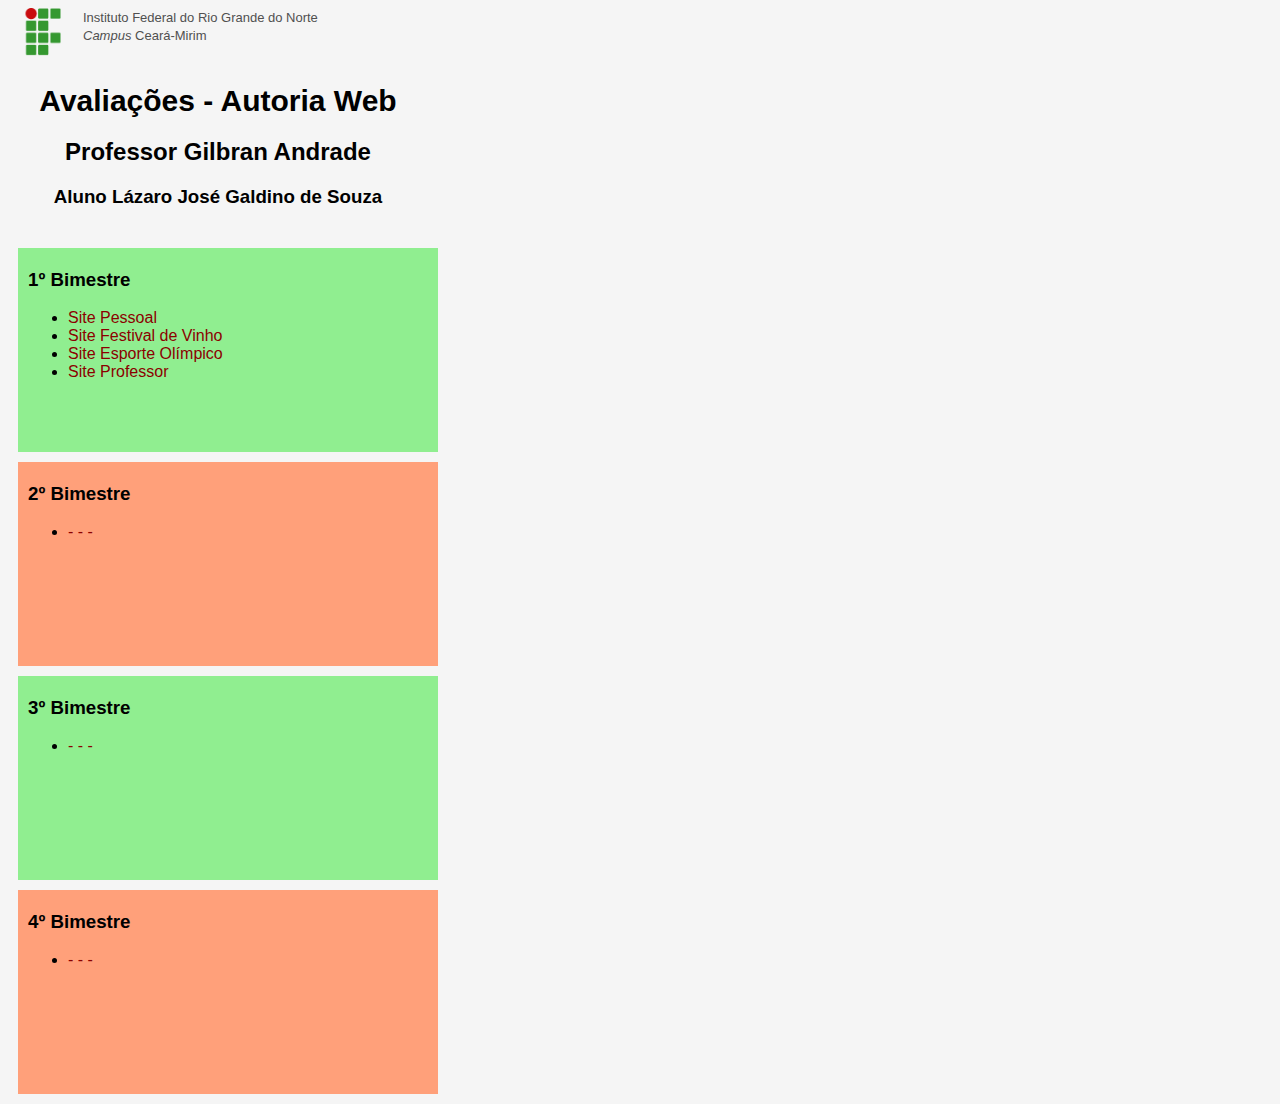
==== index.html @ 74335629 "update" ====
<!DOCTYPE html>
<html>
<head>
    <title>Avaliação</title>
    <link rel='stylesheet' href='style.css'>
</head>
<body>
    <div class="topo">
        <img class="logo" src="images/if_small.png">
        <span class="ifrn">Instituto Federal do Rio Grande do Norte</span><br>
        <span class="ifrn"><em>Campus</em> Ceará-Mirim</span>
    </div>
    <div class="titulo">
        <h1>Avaliações - Autoria Web</h1>
        <h2>Professor Gilbran Andrade</h2>
        <h3>Aluno Lázaro José Galdino de Souza </h4>
    </div>
    <div class="bimestre bimImpar">
        <h3>1º Bimestre</h3>
        <ul>
            <li><a href="./bimestre1/paginaPessoal/index.html">Site Pessoal</a></li>
            <li><a href="./bimestre1/festivalDeVinho/index.html">Site Festival de Vinho</a></li>
            <li><a href="./bimestre1/esporteOlimpico/index.html">Site Esporte Olímpico</a></li>
            <li><a href="#">Site Professor</a></li>
        </ul>
    </div>
    <div class="bimestre bimPar">
        <h3>2º Bimestre</h3>
        <ul>
            <li><a href="#">- - -</a></li>
        </ul>
    </div>
    <div class="bimestre bimImpar">
        <h3>3º Bimestre</h3>
        <ul>
            <li><a href="#">- - -</a></li>
        </ul>
    </div>
    <div class="bimestre bimPar">
        <h3>4º Bimestre</h3>
        <ul>
            <li><a href="#">- - -</a></li>
        </ul>
    </div>
</body>
</html>
---- style.css ----
body {
    background-color: whitesmoke;
    font-family:'Lucida Sans', 'Lucida Sans Regular', 'Lucida Grande', 'Lucida Sans Unicode', Geneva, Verdana, sans-serif;
}

.bimestre {
    width: 400px;
    height: 200px;
    margin: 10px;
    padding: 2px 10px;
}

.bimImpar {
    background-color: lightgreen;
}

.bimPar {
    background-color: lightsalmon;
}

.logo {
    width: 40px;
    float: left;
    padding-right: 20px;
    margin-left: 15px;
}

a:link,
a:visited {
    color: darkred;
    text-decoration: none;
}
a:hover {
    color: red;
    text-decoration: underline;
}

.ifrn {
    color: rgb(80, 80, 80);
    font-size: small;
}

.titulo {
    width: 400px;
    margin: 40px 0;
    padding: 0px 10px;
    text-align: center;
}

h1 {
    font-size: 30px;
}

.topo {
    width: 400px;
}
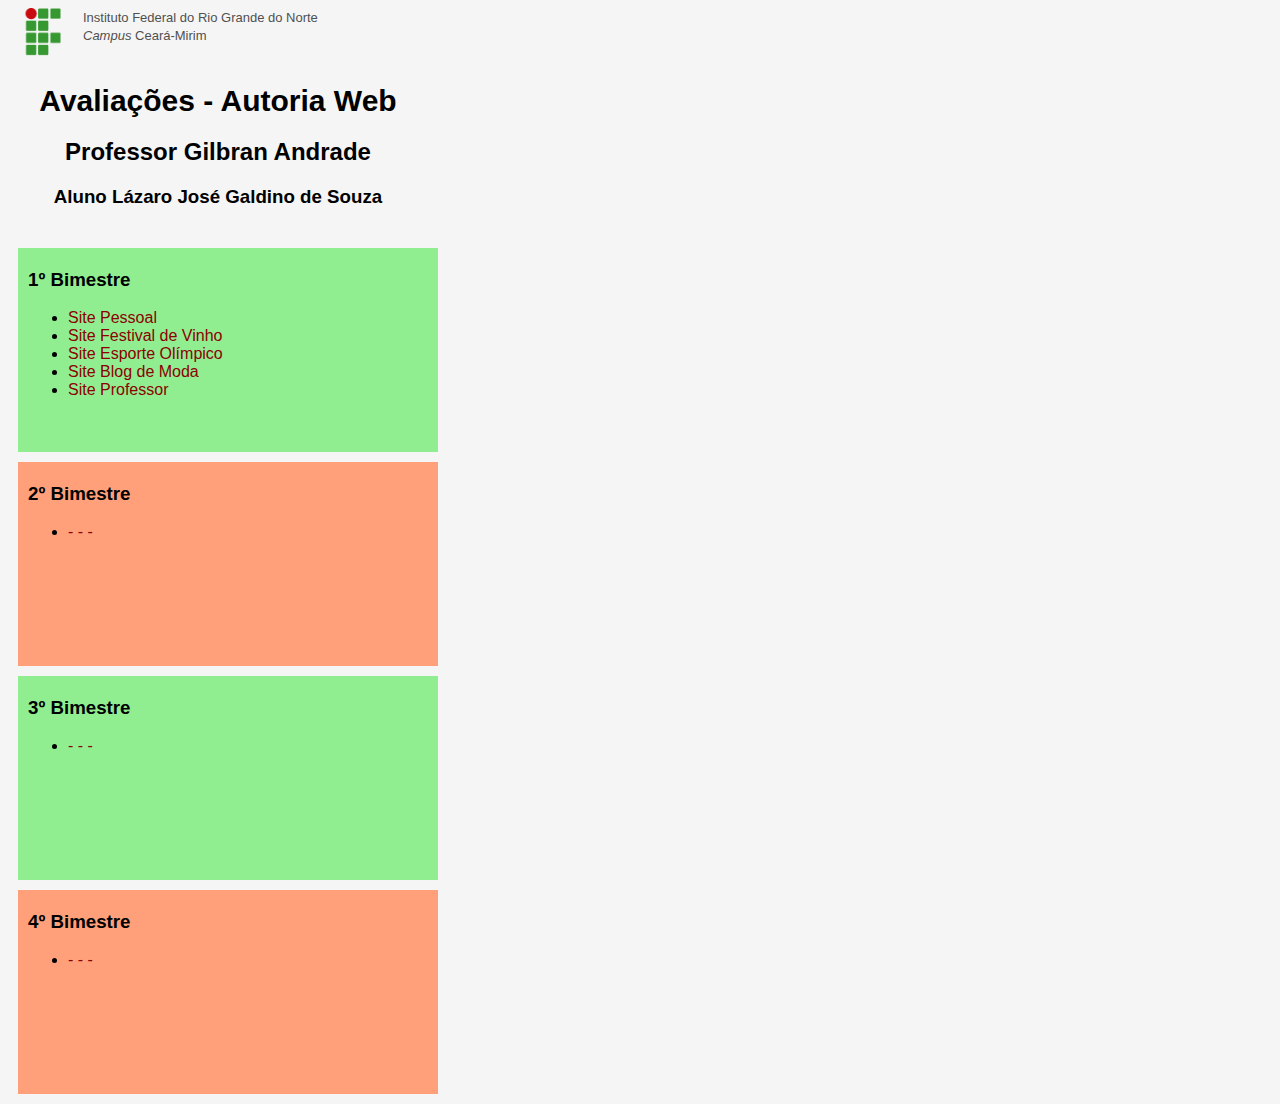
==== commit bb67203a: "Update index.html" ====
--- a/index.html
+++ b/index.html
@@ -22,6 +22,7 @@
             <li><a href="./bimestre1/paginaPessoal/index.html">Site Pessoal</a></li>
             <li><a href="./bimestre1/festivalDeVinho/index.html">Site Festival de Vinho</a></li>
             <li><a href="./bimestre1/esporteOlimpico/index.html">Site Esporte Olímpico</a></li>
+            <li><a href="./bimestre1/blogDeModa/index.html">Site Blog de Moda</a></li>
             <li><a href="#">Site Professor</a></li>
         </ul>
     </div>
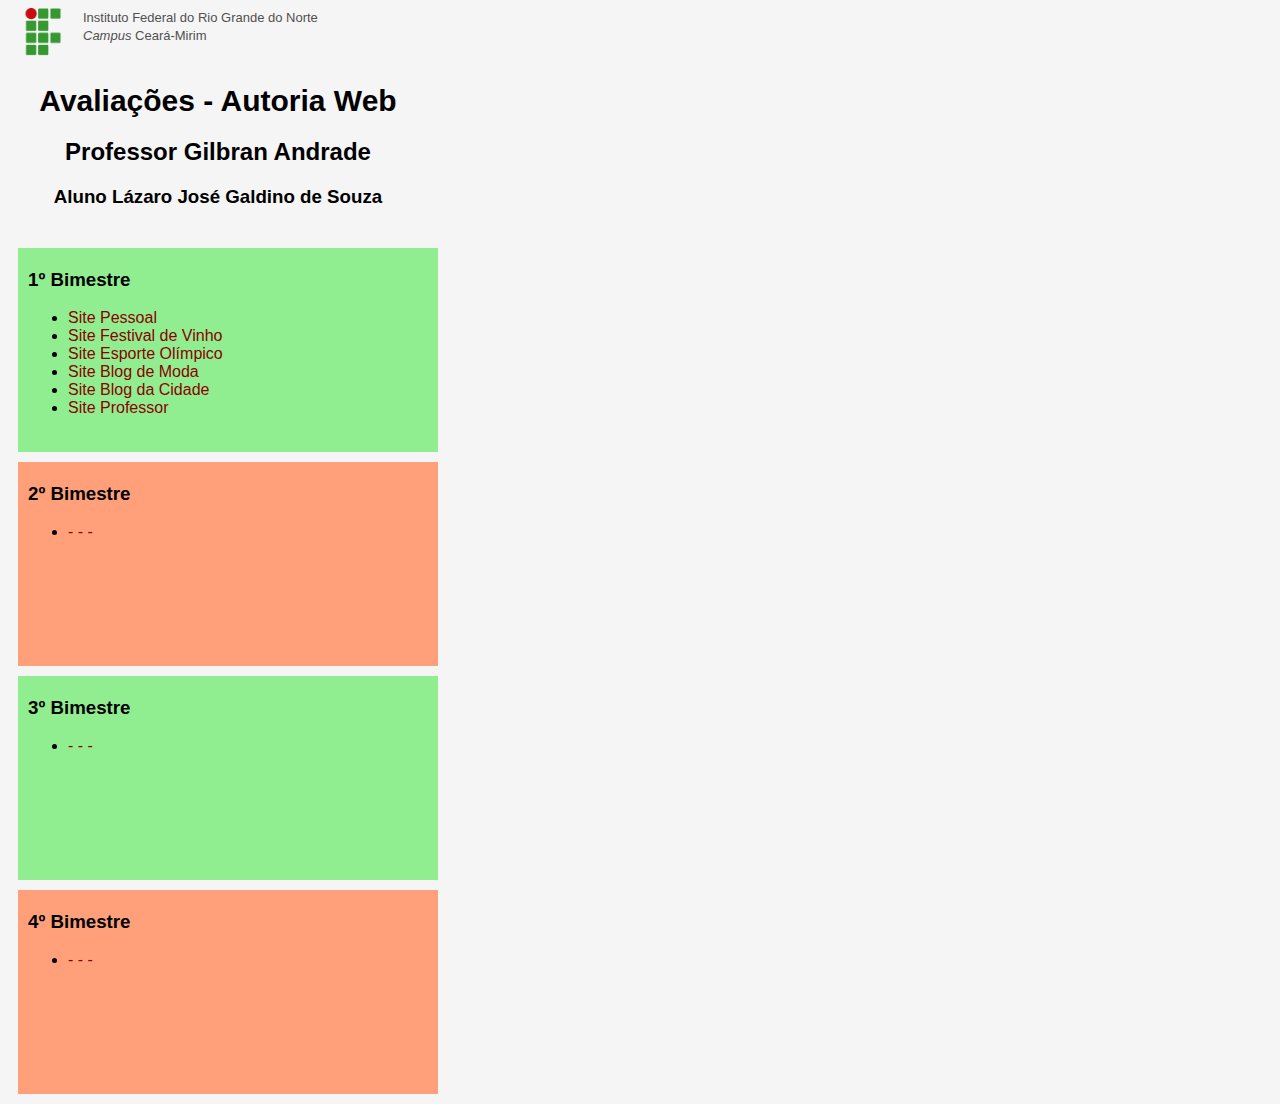
==== commit fd3ba7a7: "Update index.html" ====
--- a/index.html
+++ b/index.html
@@ -23,6 +23,7 @@
             <li><a href="./bimestre1/festivalDeVinho/index.html">Site Festival de Vinho</a></li>
             <li><a href="./bimestre1/esporteOlimpico/index.html">Site Esporte Olímpico</a></li>
             <li><a href="./bimestre1/blogDeModa/index.html">Site Blog de Moda</a></li>
+            <li><a href="./bimestre1/blogDaCidade/index.html">Site Blog da Cidade</a></li>
             <li><a href="#">Site Professor</a></li>
         </ul>
     </div>
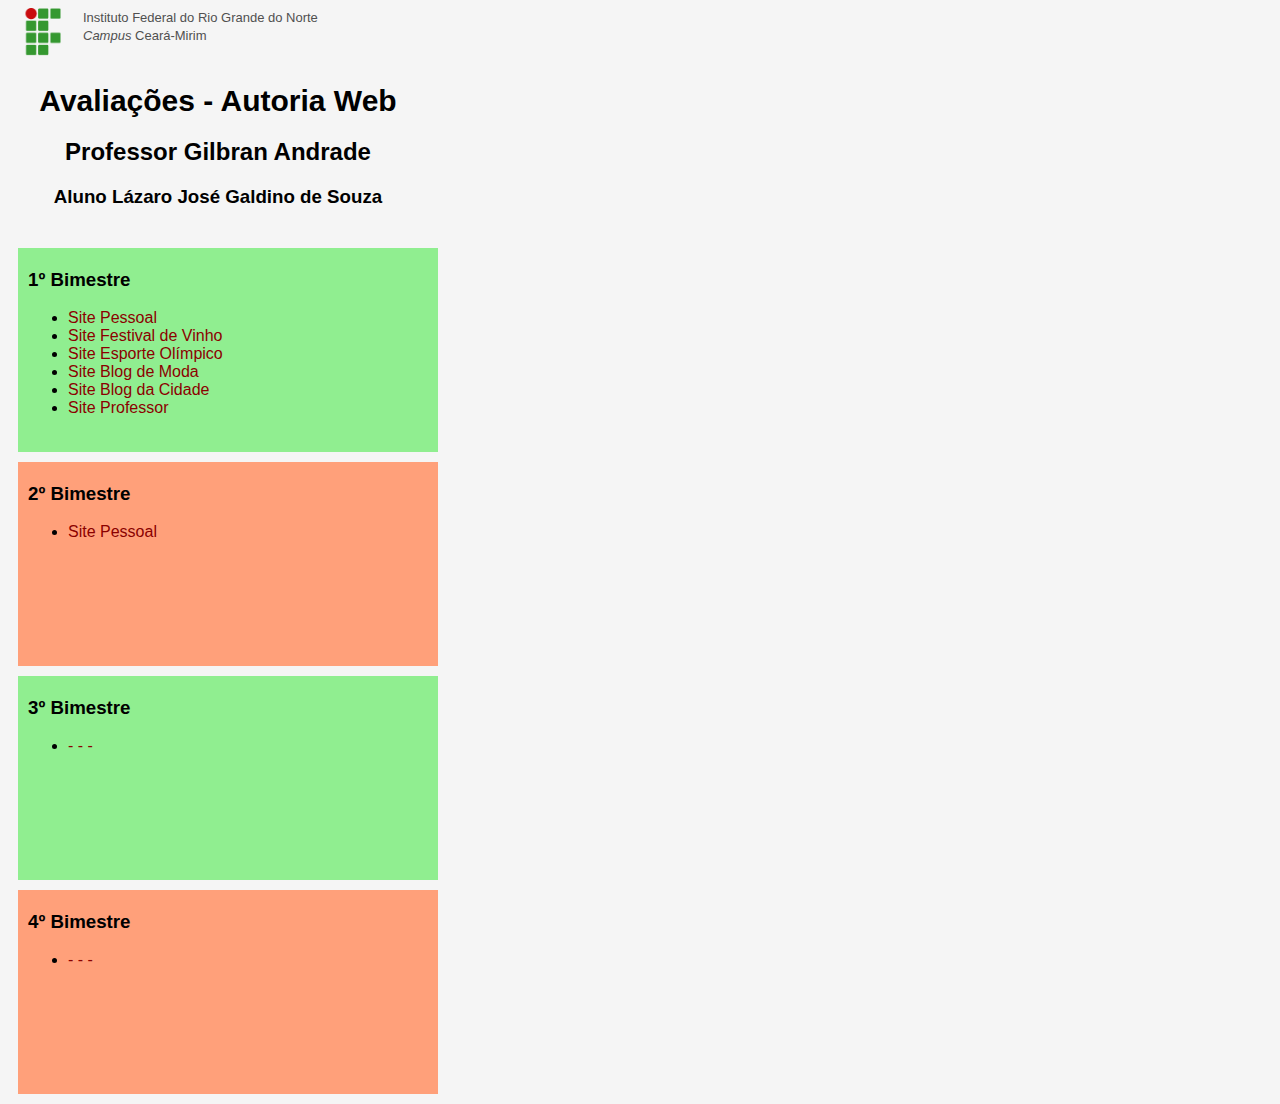
==== commit d43ab82b: "Update index.html" ====
--- a/index.html
+++ b/index.html
@@ -30,7 +30,7 @@
     <div class="bimestre bimPar">
         <h3>2º Bimestre</h3>
         <ul>
-            <li><a href="#">- - -</a></li>
+            <li><a href="./bimestre2/paginaPessoal/index.html">Site Pessoal</a></li>
         </ul>
     </div>
     <div class="bimestre bimImpar">
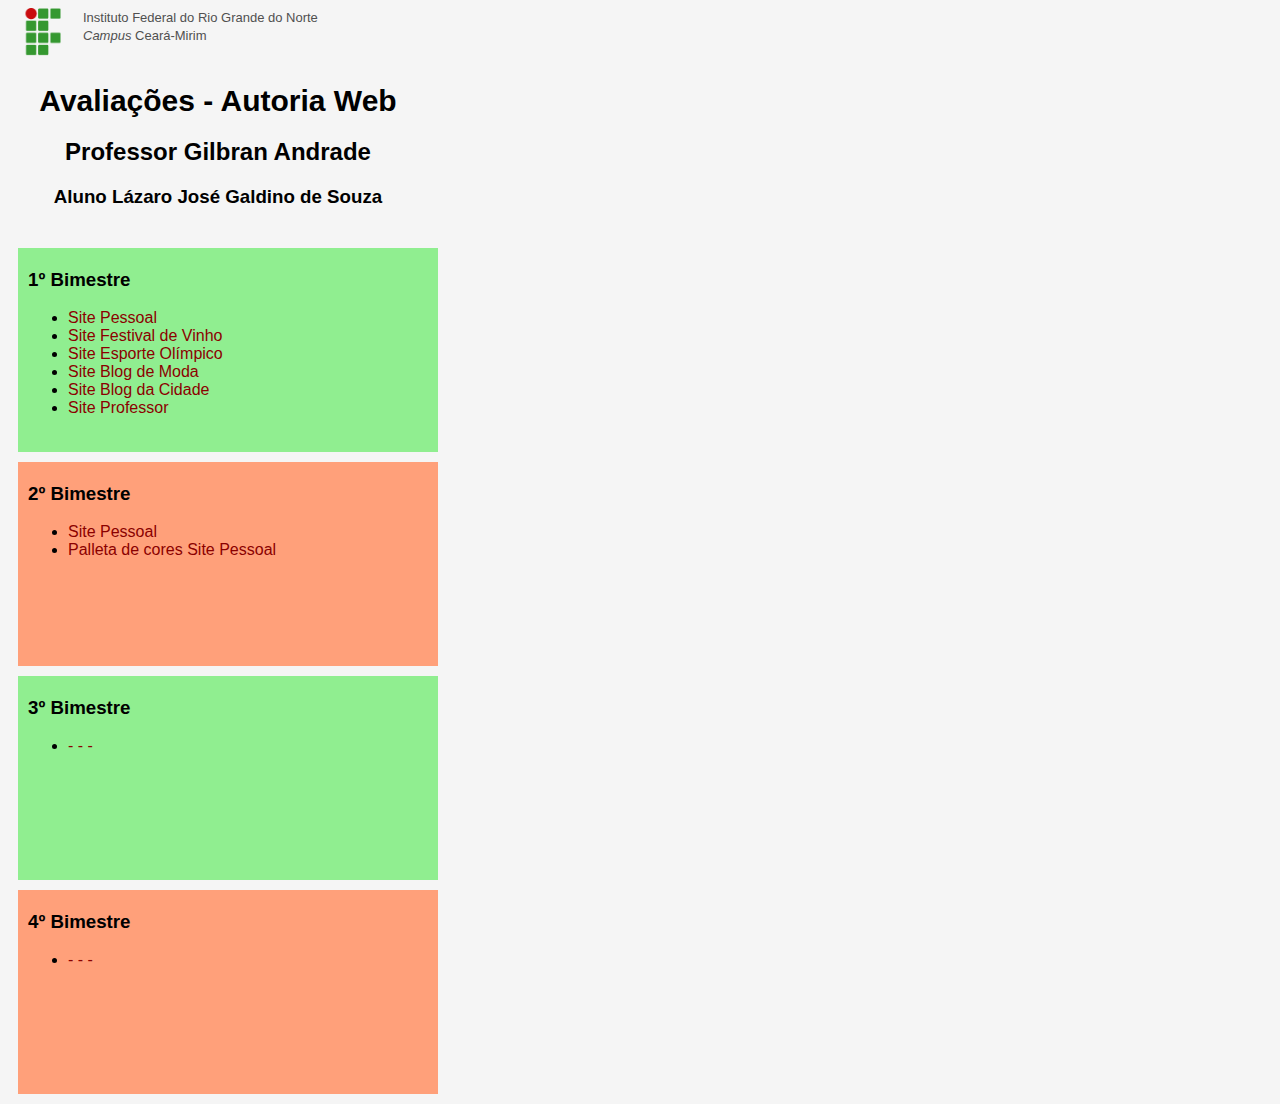
==== commit 1c47d4e2: "Update index.html" ====
--- a/index.html
+++ b/index.html
@@ -31,6 +31,7 @@
         <h3>2º Bimestre</h3>
         <ul>
             <li><a href="./bimestre2/paginaPessoal/index.html">Site Pessoal</a></li>
+            <li><a href="https://color.adobe.com/pt/My-Color-Theme-color-theme-db264654-3414-4d5c-adaa-3853e241f323/">Palleta de cores Site Pessoal</a></li>
         </ul>
     </div>
     <div class="bimestre bimImpar">
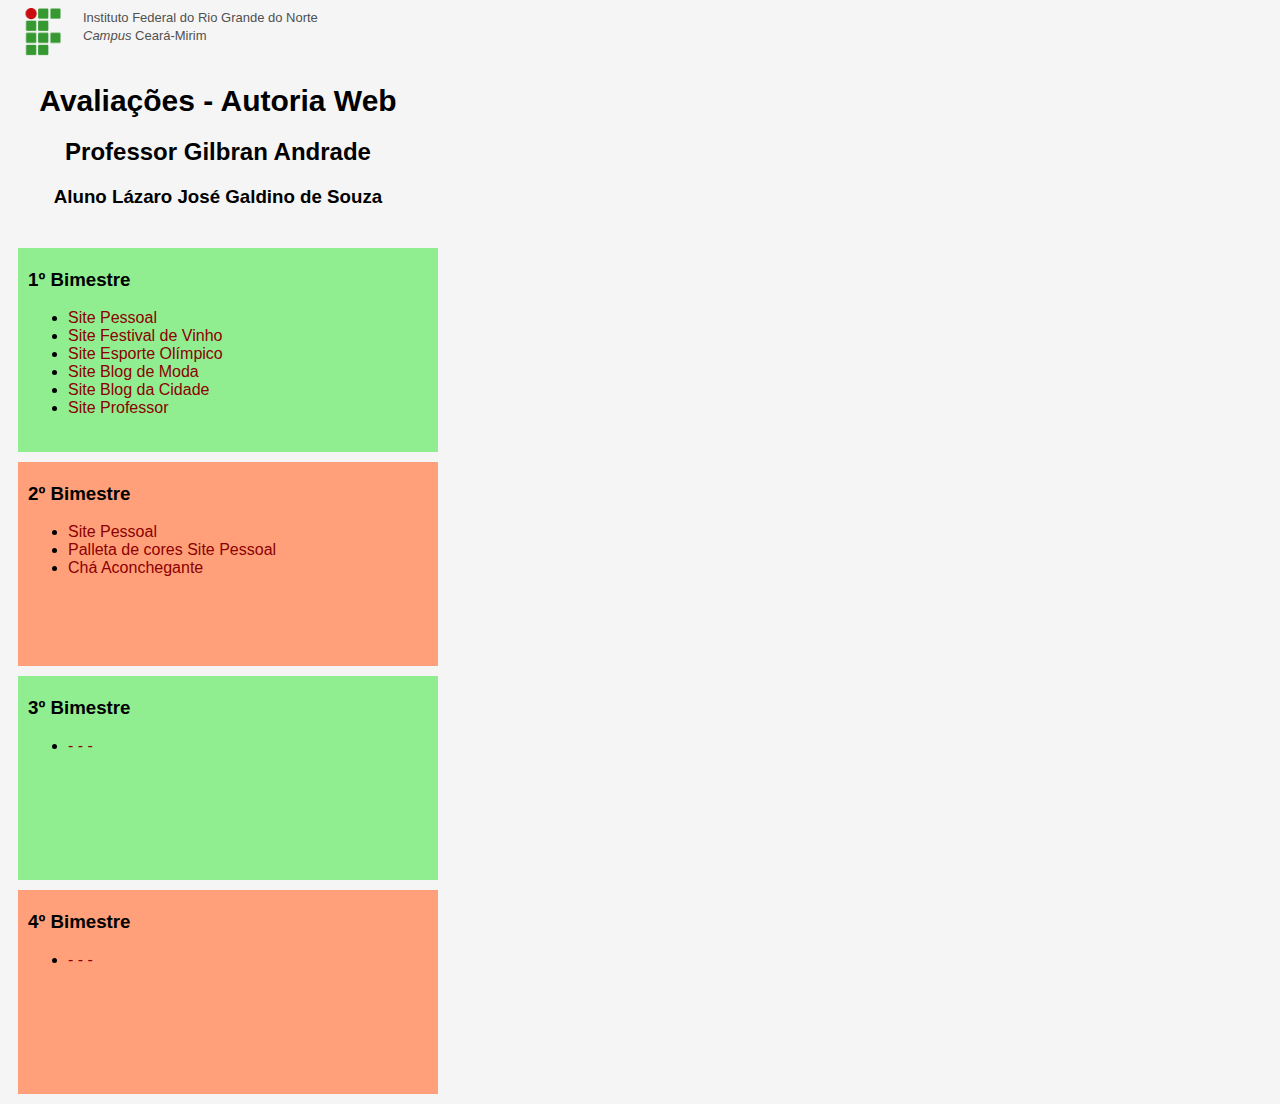
==== commit b8d30628: "update 2247" ====
--- a/index.html
+++ b/index.html
@@ -32,6 +32,7 @@
         <ul>
             <li><a href="./bimestre2/paginaPessoal/index.html">Site Pessoal</a></li>
             <li><a href="https://color.adobe.com/pt/My-Color-Theme-color-theme-db264654-3414-4d5c-adaa-3853e241f323/">Palleta de cores Site Pessoal</a></li>
+            <li><a href="/bimestre2/chaAconchegante/index.html">Chá Aconchegante</a></li>
         </ul>
     </div>
     <div class="bimestre bimImpar">
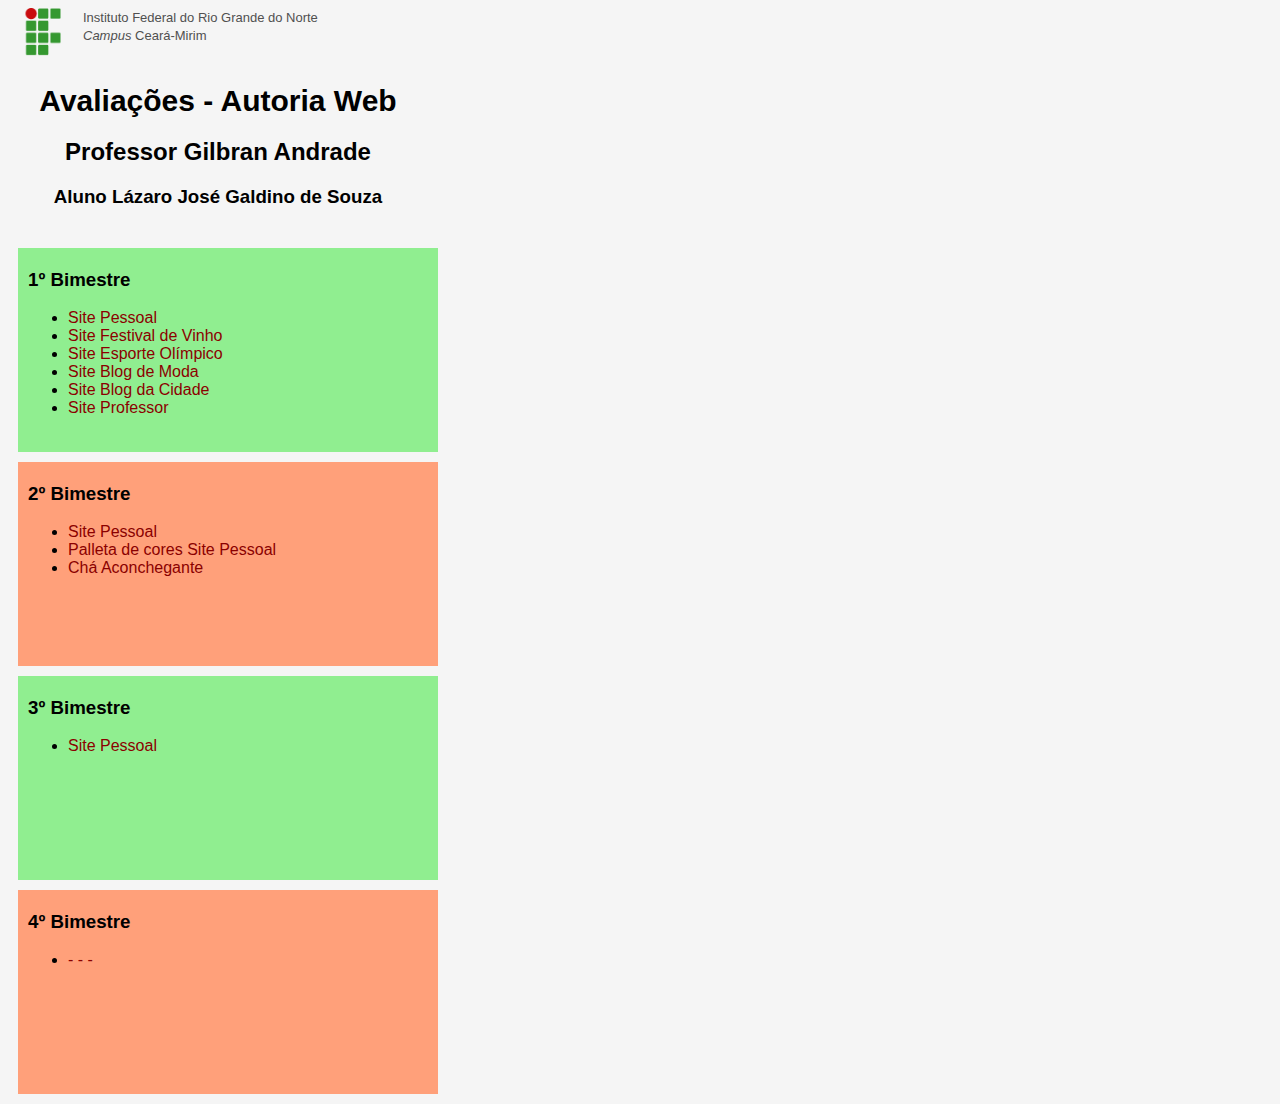
==== commit ca94760c: "Update index.html" ====
--- a/index.html
+++ b/index.html
@@ -32,13 +32,13 @@
         <ul>
             <li><a href="./bimestre2/paginaPessoal/index.html">Site Pessoal</a></li>
             <li><a href="https://color.adobe.com/pt/My-Color-Theme-color-theme-db264654-3414-4d5c-adaa-3853e241f323/">Palleta de cores Site Pessoal</a></li>
-            <li><a href="/bimestre2/chaAconchegante/index.html">Chá Aconchegante</a></li>
+            <li><a href="./bimestre2/chaAconchegante/index.html">Chá Aconchegante</a></li>
         </ul>
     </div>
     <div class="bimestre bimImpar">
         <h3>3º Bimestre</h3>
         <ul>
-            <li><a href="#">- - -</a></li>
+            <li><a href="https://thalesqueiroz.github.io/aweb/bimestre3/SitePessoal/index.html">Site Pessoal</a></li>
         </ul>
     </div>
     <div class="bimestre bimPar">
